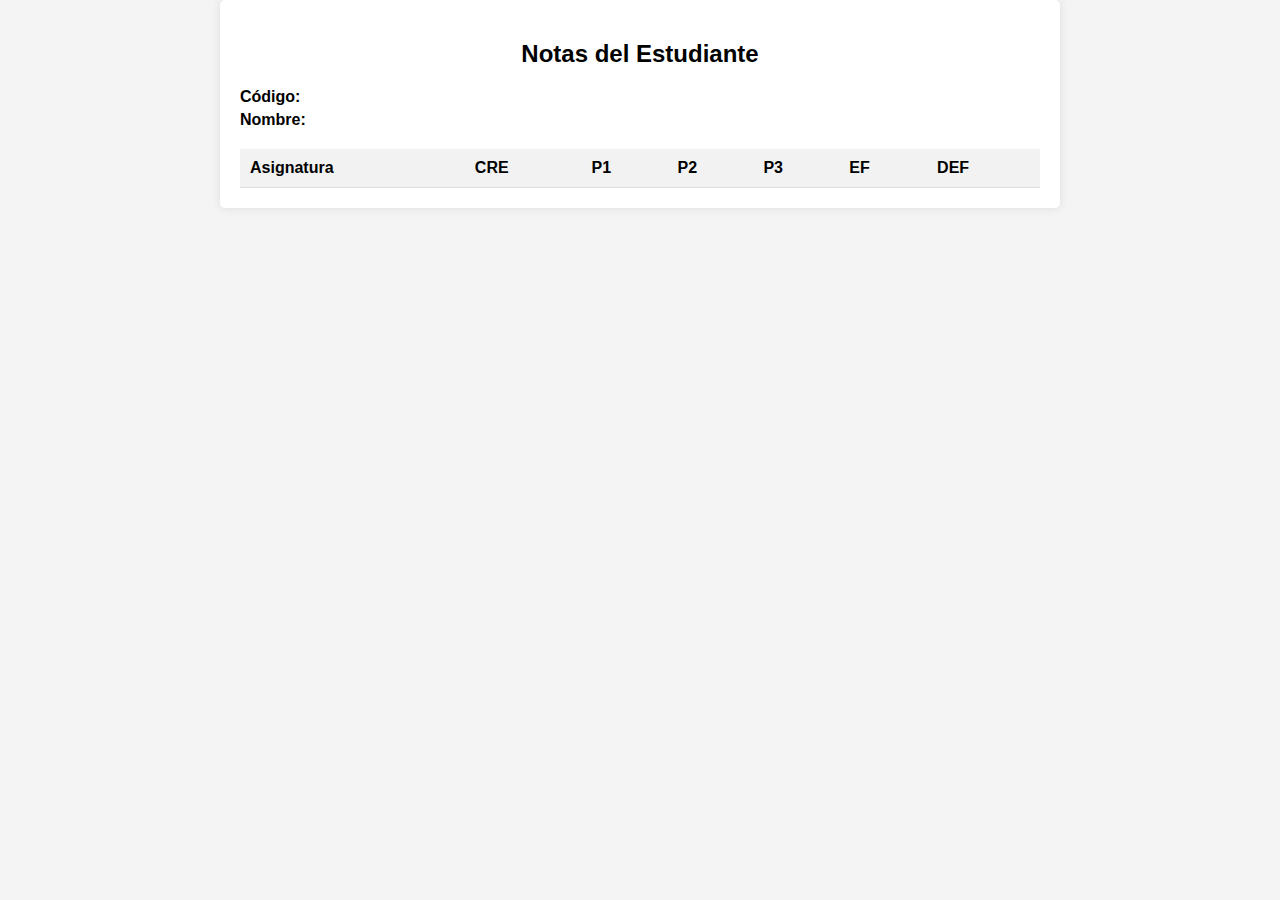
==== notas.html @ c7767e4f "Tercer Commit" ====
<!DOCTYPE html>
<html lang="es">
<head>
    <meta charset="UTF-8">
    <meta name="viewport" content="width=device-width, initial-scale=1.0">
    <title>Notas</title>
    <link rel="stylesheet" href="css/notas.css">
</head>
<body>
    <div class="container">
        <h2>Notas del Estudiante</h2>
        <div id="user-info">
            <p><strong>Código:</strong> <span id="codigo"></span></p>
            <p><strong>Nombre:</strong> <span id="nombre"></span></p>
        </div>
        <table id="notasTable">
            <thead>
                <tr>
                    <th>Asignatura</th>
                    <th>CRE</th>
                    <th>P1</th>
                    <th>P2</th>
                    <th>P3</th>
                    <th>EF</th>
                    <th>DEF</th>
                </tr>
            </thead>
            <tbody>
                <!-- Aquí se cargarán las filas de la tabla con las notas -->
            </tbody>
        </table>
    </div>
    
    <script src="js/notas.js" defer></script>
</body>
</html>
---- css/notas.css ----
body {
    font-family: Arial, sans-serif;
    background-color: #f4f4f4;
    margin: 0;
    padding: 0;
}

.container {
    max-width: 800px;
    margin: 0 auto;
    padding: 20px;
    background-color: #fff;
    border-radius: 5px;
    box-shadow: 0 0 10px rgba(0, 0, 0, 0.1);
}

h2 {
    text-align: center;
}

#user-info {
    margin-bottom: 20px;
}

#user-info p {
    margin: 5px 0;
}

#notasTable {
    width: 100%;
    border-collapse: collapse;
}

#notasTable th, #notasTable td {
    padding: 10px;
    border-bottom: 1px solid #ddd;
}

#notasTable th {
    background-color: #f2f2f2;
    text-align: left;
}

#notasTable tbody tr:nth-child(even) {
    background-color: #f9f9f9;
}

#notasTable tbody tr:hover {
    background-color: #f0f0f0;
}
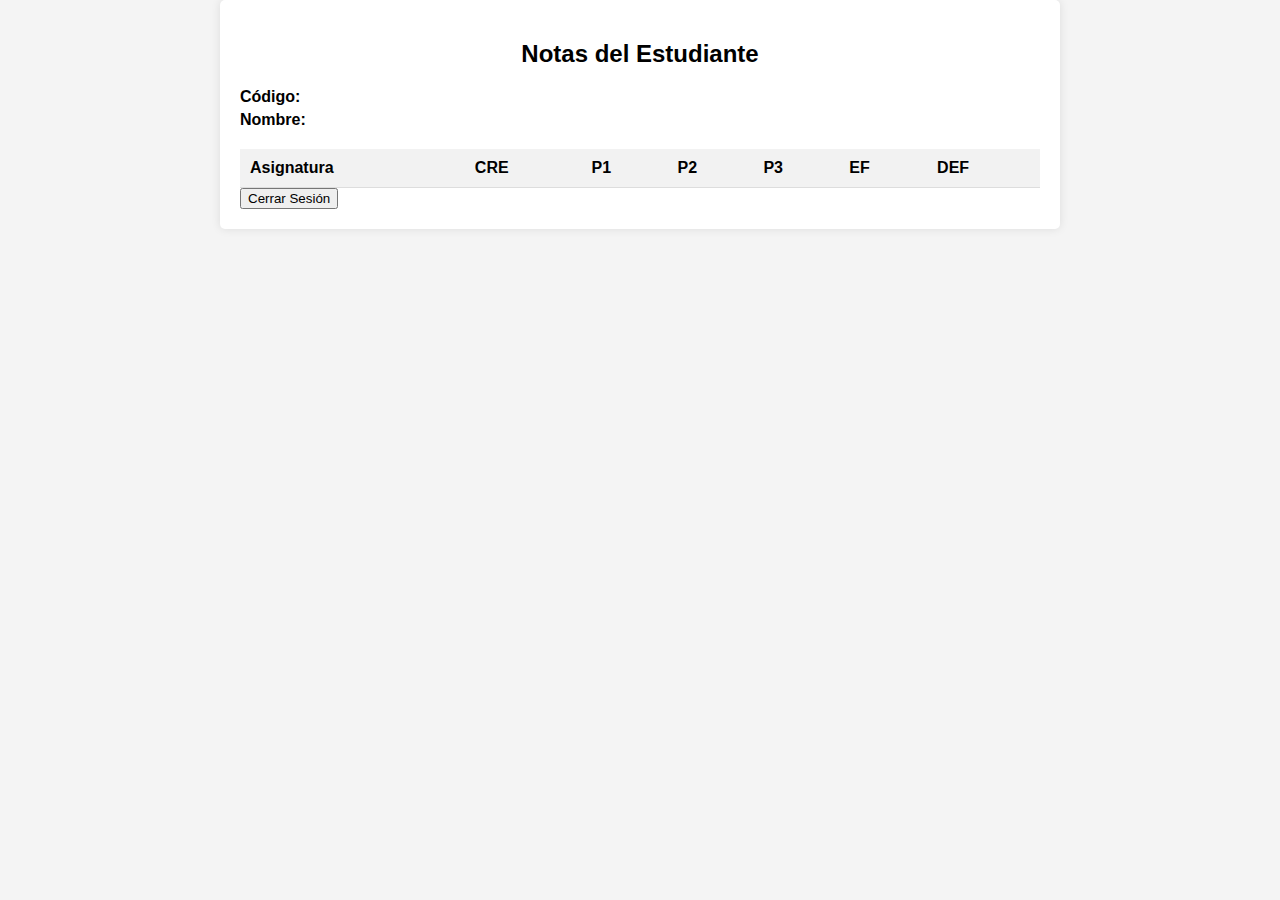
==== commit db803c71: "Quinto Commit" ====
--- a/notas.html
+++ b/notas.html
@@ -29,6 +29,7 @@
                 <!-- Aquí se cargarán las filas de la tabla con las notas -->
             </tbody>
         </table>
+        <button id="logoutBtn">Cerrar Sesión</button>
     </div>
     
     <script src="js/notas.js" defer></script>
